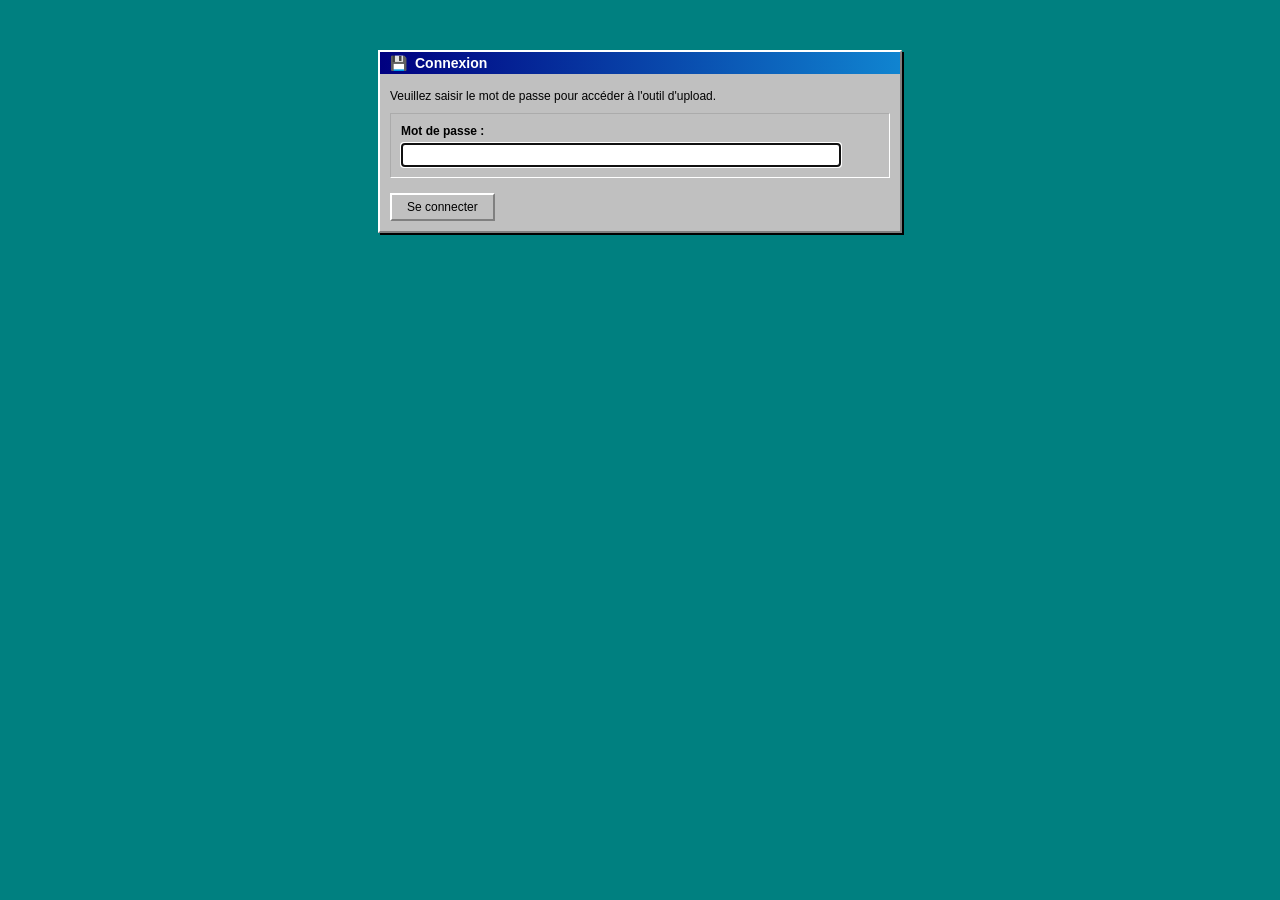
==== index.html @ 9f34dbec "Add files via upload" ====
<!DOCTYPE html>
<html lang="fr">
<head>
    <meta charset="UTF-8">
    <meta name="viewport" content="width=device-width, initial-scale=1.0">
    <title>Connexion - Upload Supabase</title>
    <link rel="stylesheet" href="style.css">
</head>
<body>
    <div class="container">
        <h1>Connexion</h1>
        <p>Veuillez saisir le mot de passe pour accéder à l'outil d'upload.</p>
        
                
        <form method="POST" action="login.php">
            <div class="form-group">
                <label for="password">Mot de passe :</label>
                <input type="password" name="password" id="password" required autofocus>
            </div>
            <button type="submit">Se connecter</button>
        </form>
    </div>
</body>
</html>
---- style.css ----
/* Style Ultra Rétro - Web 1.0 / Windows 95 */
body {
    background-color: #008080; /* Vert Teal classique Windows 95 */
    font-family: "MS Sans Serif", Arial, sans-serif;
    color: #000;
    margin: 50px;
}

.container {
    background-color: #c0c0c0; /* Gris Windows */
    border-top: 2px solid #fff;
    border-left: 2px solid #fff;
    border-right: 2px solid #808080;
    border-bottom: 2px solid #808080;
    padding: 10px;
    max-width: 500px;
    margin: 0 auto;
    box-shadow: 2px 2px 0px #000;
}

h1 {
    background: linear-gradient(90deg, #000080, #1084d0); /* Barre de titre bleue */
    color: white;
    font-size: 14px;
    margin: -10px -10px 15px -10px;
    padding: 3px 10px;
    font-weight: bold;
    display: flex;
    align-items: center;
}

h1::before {
    content: "💾";
    margin-right: 8px;
}

p {
    font-size: 12px;
    margin-bottom: 10px;
}

.form-group {
    margin-bottom: 15px;
    padding: 10px;
    border: 1px inset #fff;
}

label {
    display: block;
    font-weight: bold;
    font-size: 12px;
    margin-bottom: 5px;
}

input[type="password"], input[type="file"] {
    background-color: #fff;
    border-top: 2px solid #808080;
    border-left: 2px solid #808080;
    border-right: 2px solid #dfdfdf;
    border-bottom: 2px solid #dfdfdf;
    padding: 3px;
    font-size: 12px;
    width: 90%;
}

button {
    background-color: #c0c0c0;
    border-top: 2px solid #fff;
    border-left: 2px solid #fff;
    border-right: 2px solid #808080;
    border-bottom: 2px solid #808080;
    padding: 5px 15px;
    font-size: 12px;
    cursor: pointer;
    font-weight: normal;
}

button:active {
    border-top: 2px solid #808080;
    border-left: 2px solid #808080;
    border-right: 2px solid #fff;
    border-bottom: 2px solid #fff;
    padding: 6px 14px 4px 16px;
}

.error {
    background-color: #ff0000;
    color: #fff;
    border: 2px solid #800000;
    padding: 5px;
    font-size: 11px;
    margin-bottom: 10px;
    font-weight: bold;
}

.success {
    background-color: #00ff00;
    color: #000;
    border: 2px solid #008000;
    padding: 5px;
    font-size: 11px;
    margin-bottom: 10px;
}

.logout-btn {
    color: #000;
    font-size: 11px;
    text-decoration: underline;
}

.header {
    display: flex;
    justify-content: space-between;
    align-items: center;
    margin-bottom: 10px;
}

/* Petit bonus : curseur d'attente rétro */
.loading {
    cursor: wait;
}
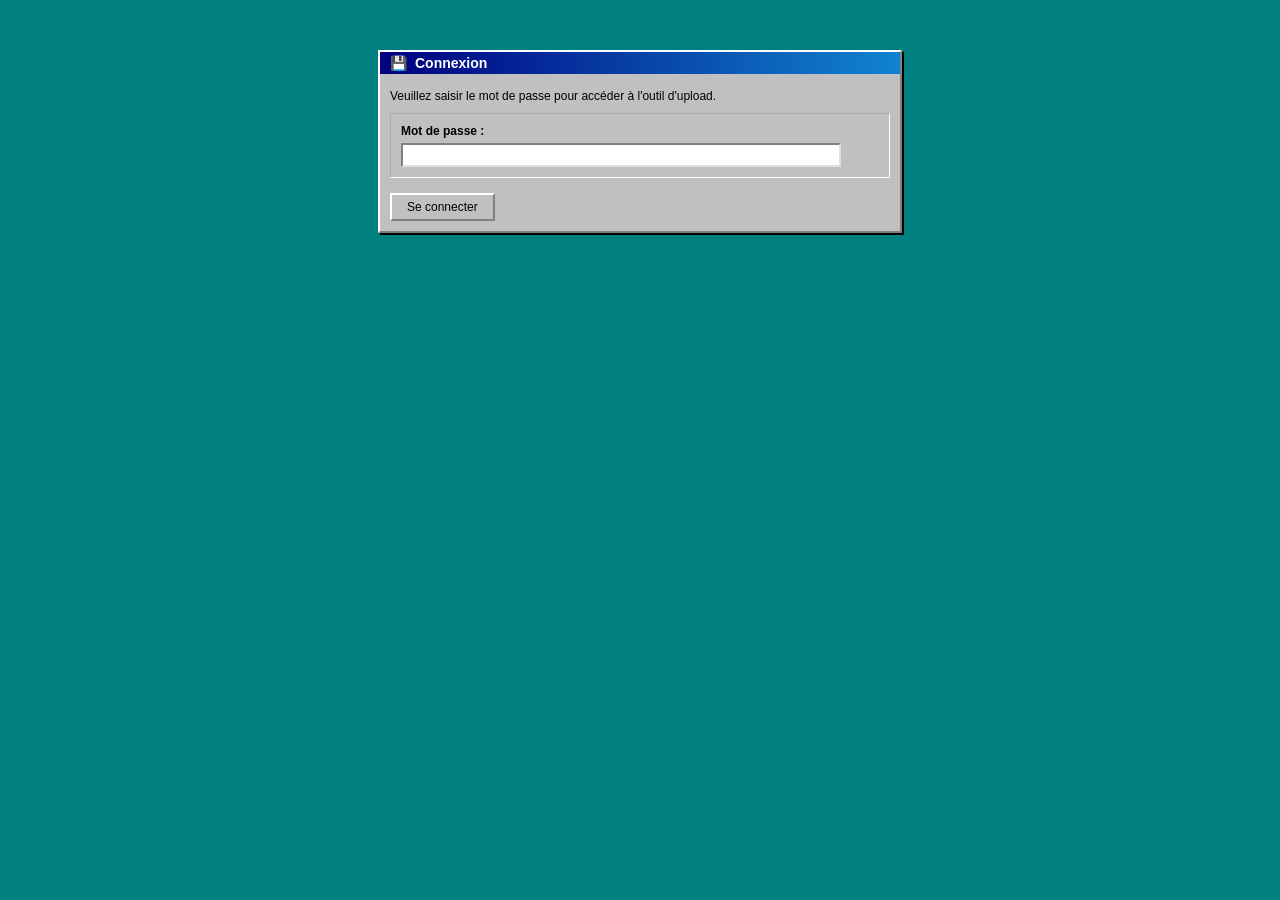
==== commit 83d9b1cb: "Update index.html" ====
--- a/index.html
+++ b/index.html
@@ -12,13 +12,31 @@
         <p>Veuillez saisir le mot de passe pour accéder à l'outil d'upload.</p>
         
                 
-        <form method="POST" action="login.php">
-            <div class="form-group">
-                <label for="password">Mot de passe :</label>
-                <input type="password" name="password" id="password" required autofocus>
-            </div>
-            <button type="submit">Se connecter</button>
-        </form>
+        <form onsubmit="return checkPassword()">
+          <div class="form-group">
+              <label for="password">Mot de passe :</label>
+              <input type="password" id="password" required>
+          </div>
+          <button type="submit">Se connecter</button>
+      </form>
+
+      <script>
+      function checkPassword() {
+          const password = document.getElementById("password").value;
+          const input = document.getElementById("password");
+          const error = document.getElementById("error");
+
+          if (password === "admin123") {
+              window.location.href = "login/index.html";
+          } else {
+              alert("Mot de passe incorrect");
+              input.value = "";      // ⬅️ efface la saisie
+              input.focus();         // ⬅️ remet le curseur
+          }
+          return false;
+      }
+      </script>
+
     </div>
 </body>
 </html>
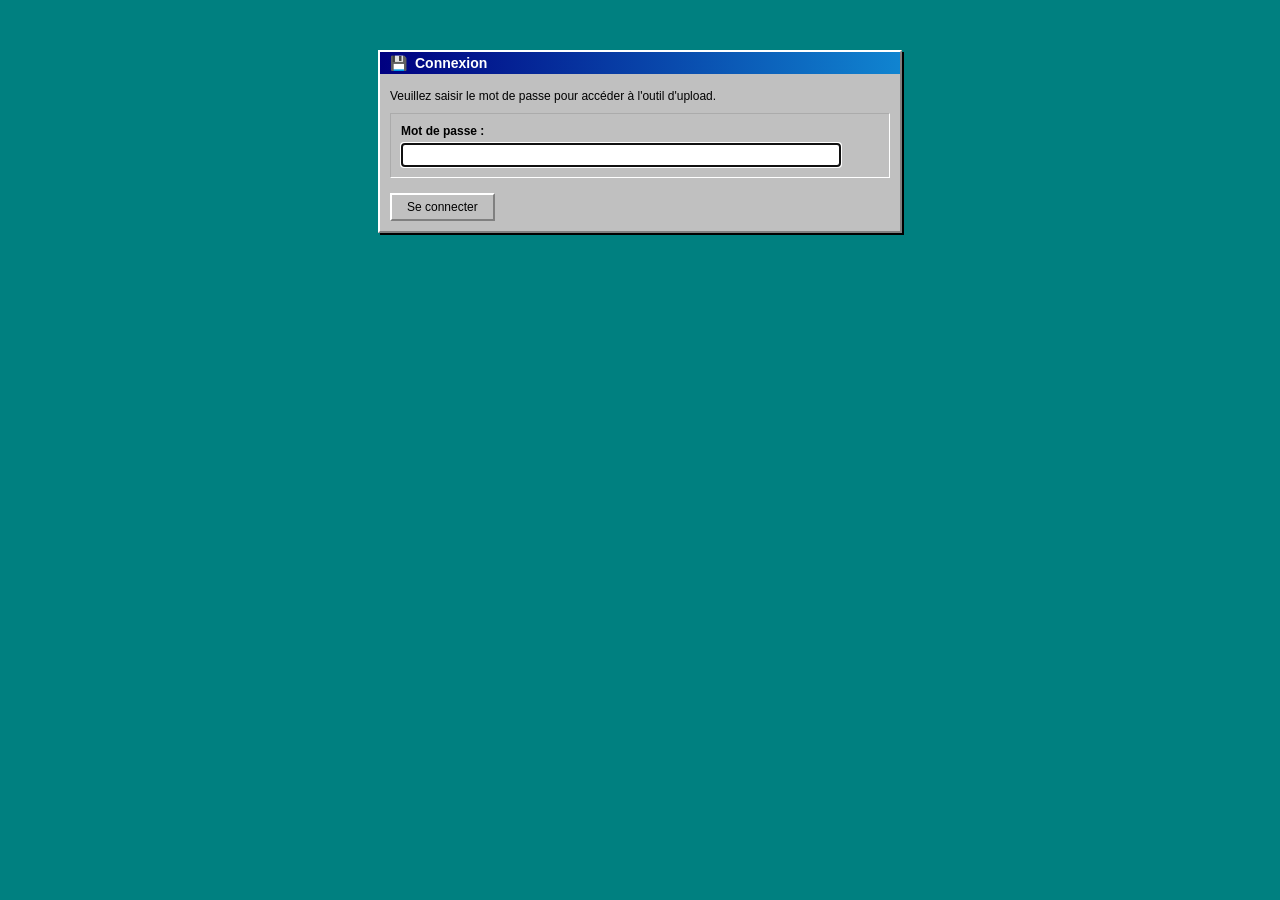
==== commit f5e3dbe5: "Update index.html" ====
--- a/index.html
+++ b/index.html
@@ -3,40 +3,54 @@
 <head>
     <meta charset="UTF-8">
     <meta name="viewport" content="width=device-width, initial-scale=1.0">
-    <title>Connexion - Upload Supabase</title>
+    <title>Upload Supabase - GitHub Pages</title>
     <link rel="stylesheet" href="style.css">
 </head>
 <body>
-    <div class="container">
+    <!-- Page de connexion -->
+    <div id="loginPage" class="container">
         <h1>Connexion</h1>
         <p>Veuillez saisir le mot de passe pour accéder à l'outil d'upload.</p>
         
-                
-        <form onsubmit="return checkPassword()">
-          <div class="form-group">
-              <label for="password">Mot de passe :</label>
-              <input type="password" id="password" required>
-          </div>
-          <button type="submit">Se connecter</button>
-      </form>
+        <div id="loginError" class="error" style="display:none;"></div>
+        
+        <form id="loginForm">
+            <div class="form-group">
+                <label for="password">Mot de passe :</label>
+                <input type="password" name="password" id="password" required autofocus>
+            </div>
+            <button type="submit">Se connecter</button>
+        </form>
+    </div>
 
-      <script>
-      function checkPassword() {
-          const password = document.getElementById("password").value;
-          const input = document.getElementById("password");
-          const error = document.getElementById("error");
+    <!-- Page d'upload (cachée par défaut) -->
+    <div id="uploadPage" class="container" style="display:none;">
+        <div class="header">
+            <h1>Upload de fichiers</h1>
+            <a href="#" id="logoutBtn" class="logout-btn">Déconnexion</a>
+        </div>
+        
+        <p>Sélectionnez des images (jpg, png, gif), documents (pdf) ou sons (mp3, wav, ogg).</p>
+        <p>Taille max : 50 Mo par fichier.</p>
 
-          if (password === "admin123") {
-              window.location.href = "login/index.html";
-          } else {
-              alert("Mot de passe incorrect");
-              input.value = "";      // ⬅️ efface la saisie
-              input.focus();         // ⬅️ remet le curseur
-          }
-          return false;
-      }
-      </script>
+        <div id="results" style="display:none;"></div>
 
+        <form id="uploadForm">
+            <div class="form-group">
+                <input type="file" name="files" id="fileInput" multiple required>
+            </div>
+            <div id="clientError" class="error" style="display:none;"></div>
+            <button type="submit" id="submitBtn">Uploader les fichiers</button>
+        </form>
+        
+        <div id="progressArea" style="display:none; margin-top: 20px;">
+            <p id="progressText">Upload en cours...</p>
+            <div style="background:#fff; border:2px inset #808080; height:20px; margin-top:10px;">
+                <div id="progressBar" style="background:#000080; height:100%; width:0%; transition:width 0.3s;"></div>
+            </div>
+        </div>
     </div>
+
+    <script src="app.js"></script>
 </body>
 </html>
